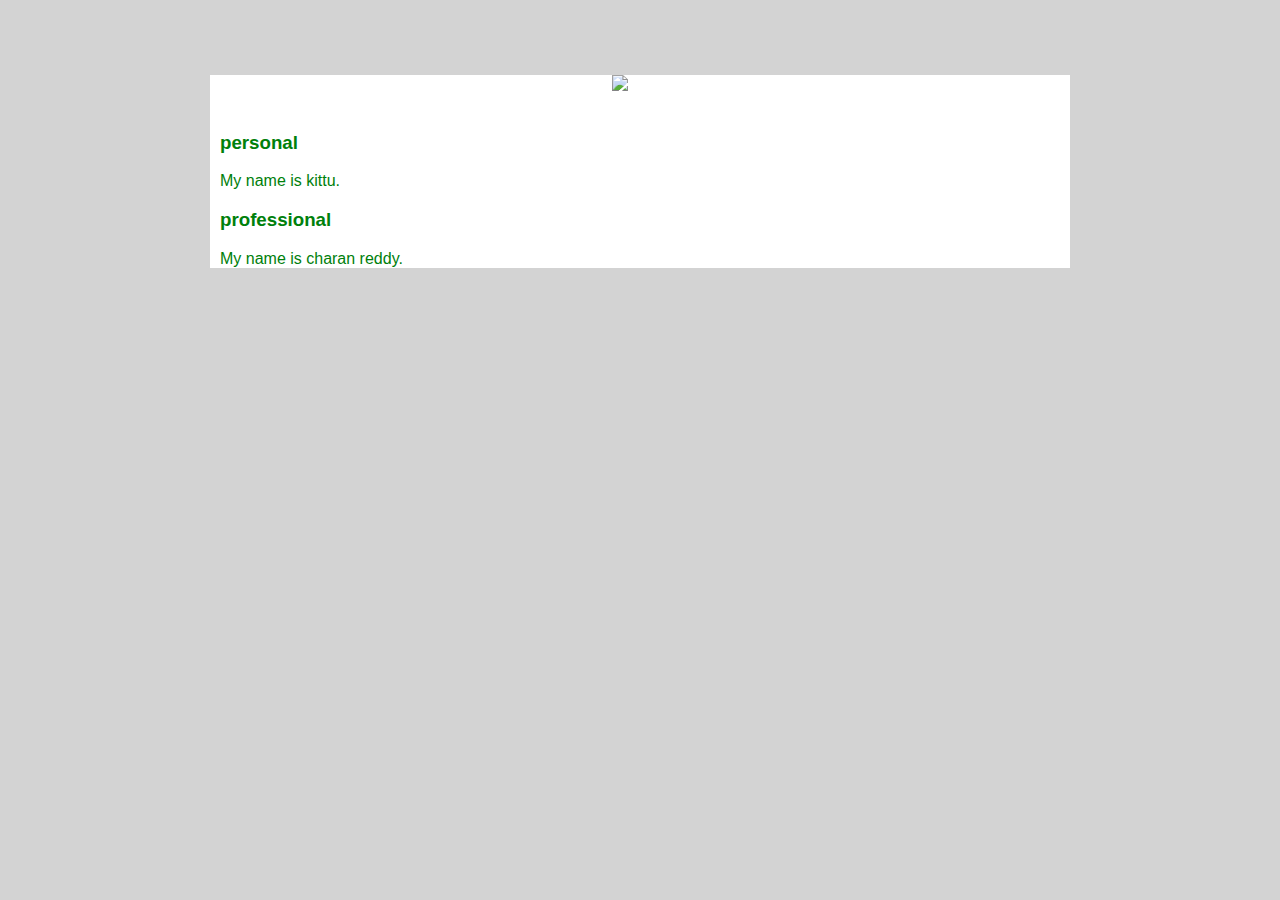
==== ui/index.html @ 83700dab "[imad-console] Updates ui/index.html" ====
<!doctype html>
<html>
    <head>
        <link href="/ui/style.css" rel="stylesheet" />
    </head>
    <body>
        <div class="container">
                <div class="center">
                <img src="https://pbs.twimg.com/profile_images/769843234260471809/t7IrpJlU_400x400.jpg" class="img-medium"/>
                </div>
                <br>
                <div>
                    <h3>personal</h3>
                My name is kittu.
                </div>
                <div>
                <h3>professional</h3>
                My name is charan reddy.
                </div>
                <script type="text/javascript" src="/ui/main.js">
                </script>
      </div>
    </body>
</html>
---- ui/style.css ----
body {
    font-family: sans-serif;
    background-color: lightgrey;
    margin-top: 75px;
}

.center {
    text-align: center;
}

.text-big {
    font-size: 300%;
}

.bold {
    font-weight: bold;
}

.img-medium {
    height: 200px;
}

.container{
  max-width: 800px;
  color: #00800b;
  background-color: white;
  font-family: sans-serif;
 margin:0 auto;
 padding-left:10px;
 padding-right:50px;
 
}
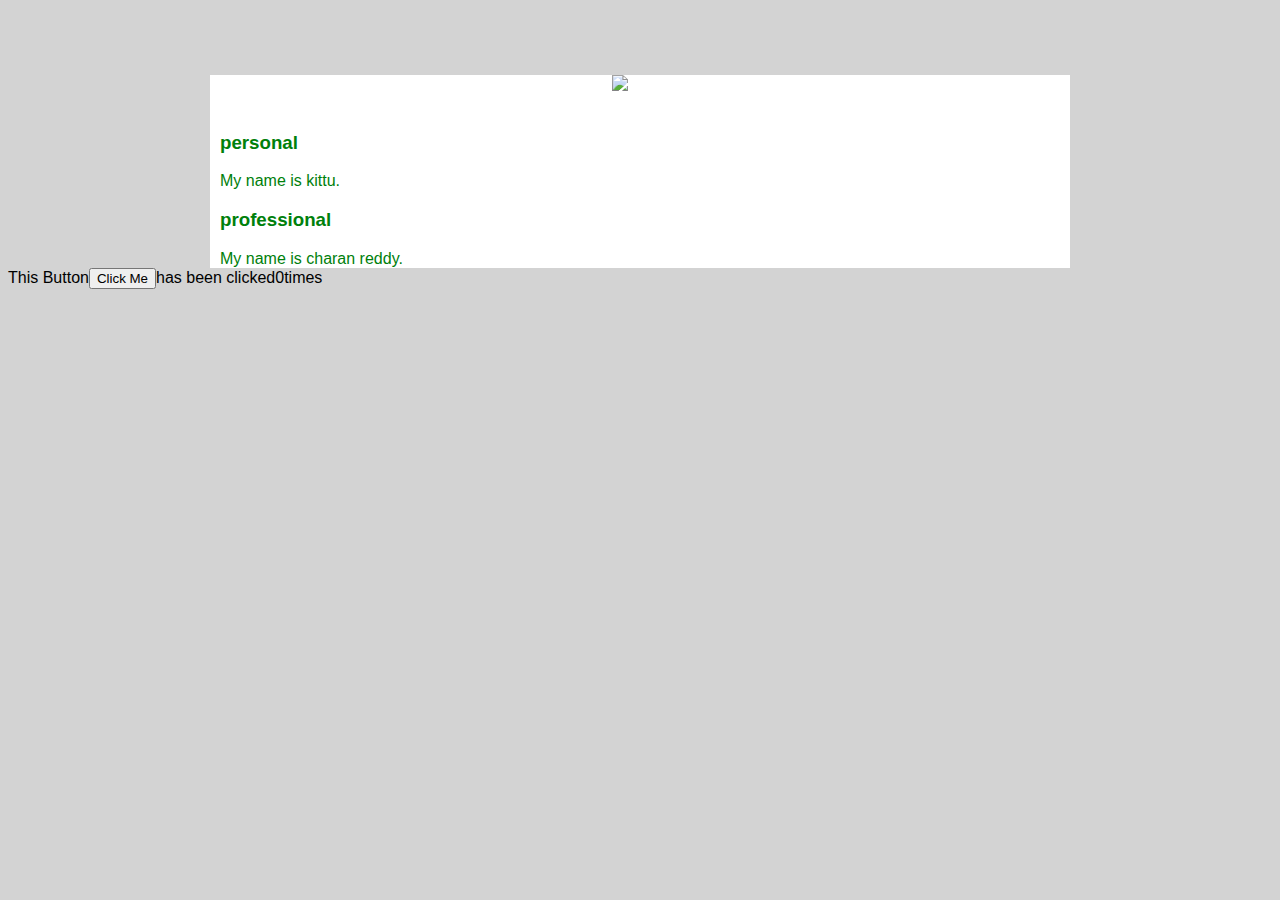
==== commit c657bd3f: "[imad-console] Updates ui/index.html" ====
--- a/ui/index.html
+++ b/ui/index.html
@@ -20,5 +20,8 @@
                 <script type="text/javascript" src="/ui/main.js">
                 </script>
       </div>
+      <div class="footer">
+          This Button<button class="counter">Click Me</button>has been clicked<span class="count">0</span>times
+      </div>
     </body>
 </html>
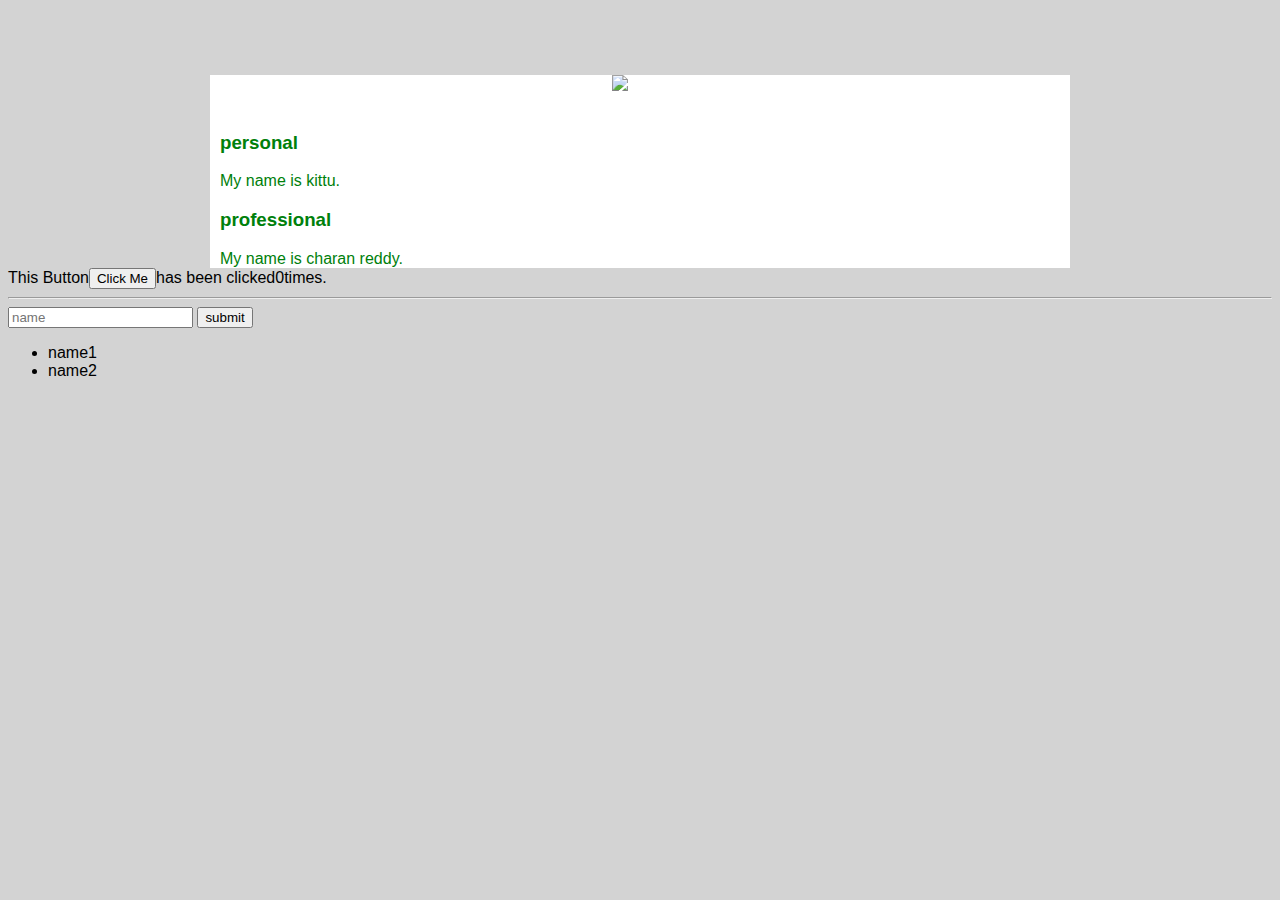
==== commit 31018866: "[imad-console] Updates ui/index.html" ====
--- a/ui/index.html
+++ b/ui/index.html
@@ -21,7 +21,14 @@
                 </script>
       </div>
       <div class="footer">
-          This Button<button class="counter">Click Me</button>has been clicked<span class="count">0</span>times
+          This Button<button class="counter">Click Me</button>has been clicked<span class="count">0</span>times.
       </div>
+      <hr/>
+      <input type="text" id="name" placeholder="name"></input>
+      <input  type="submit" value="submit"></input>
+      <ul>
+          <li>name1          </li>
+          <li>name2          </li> 
+      </ul>
     </body>
 </html>
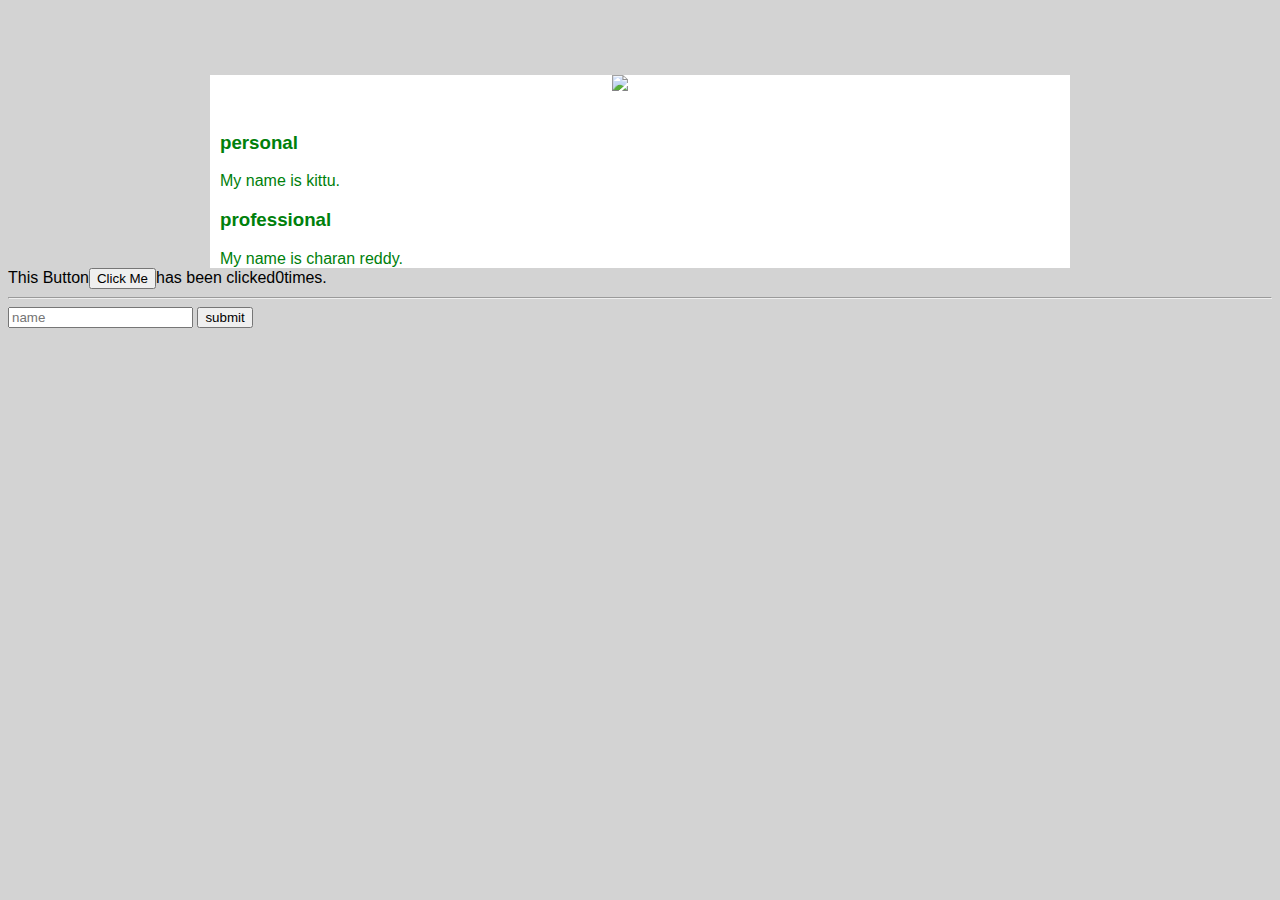
==== commit 97dc9570: "[imad-console] Updates ui/index.html" ====
--- a/ui/index.html
+++ b/ui/index.html
@@ -25,10 +25,11 @@
       </div>
       <hr/>
       <input type="text" id="name" placeholder="name"></input>
-      <input  type="submit" value="submit"></input>
-      <ul>
-          <li>name1          </li>
-          <li>name2          </li> 
+      <input  type="submit" value="submit" id="submit_btn"></input>
+      <ul id="namelist">
+         
+         
       </ul>
+      
     </body>
 </html>
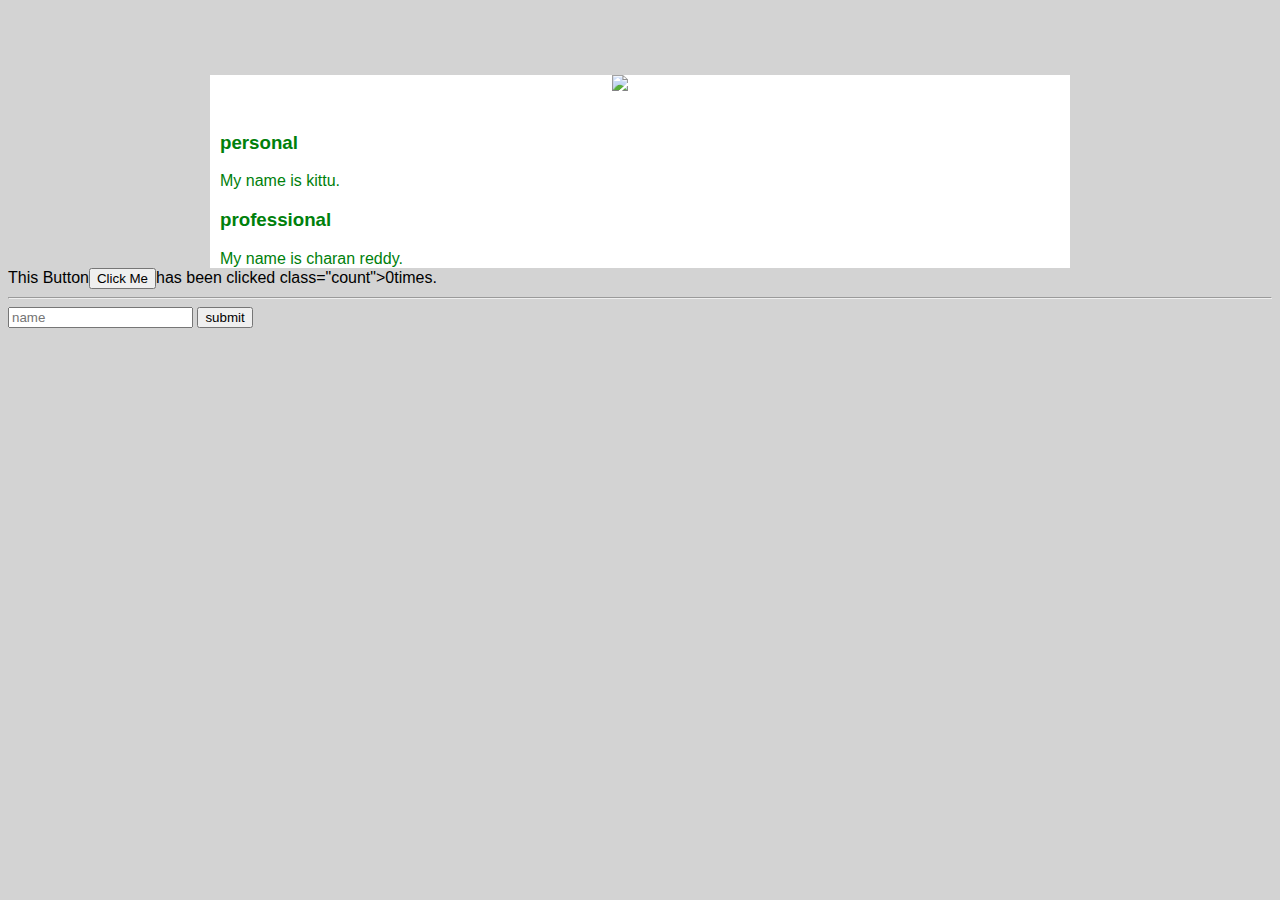
==== commit e567eca9: "[imad-console] Updates ui/index.html" ====
--- a/ui/index.html
+++ b/ui/index.html
@@ -21,7 +21,7 @@
                 </script>
       </div>
       <div class="footer">
-          This Button<button class="counter">Click Me</button>has been clicked<span class="count">0</span>times.
+          This Button<button class="counter">Click Me</button>has been clicked  <span> class="count">0</span>times.
       </div>
       <hr/>
       <input type="text" id="name" placeholder="name"></input>
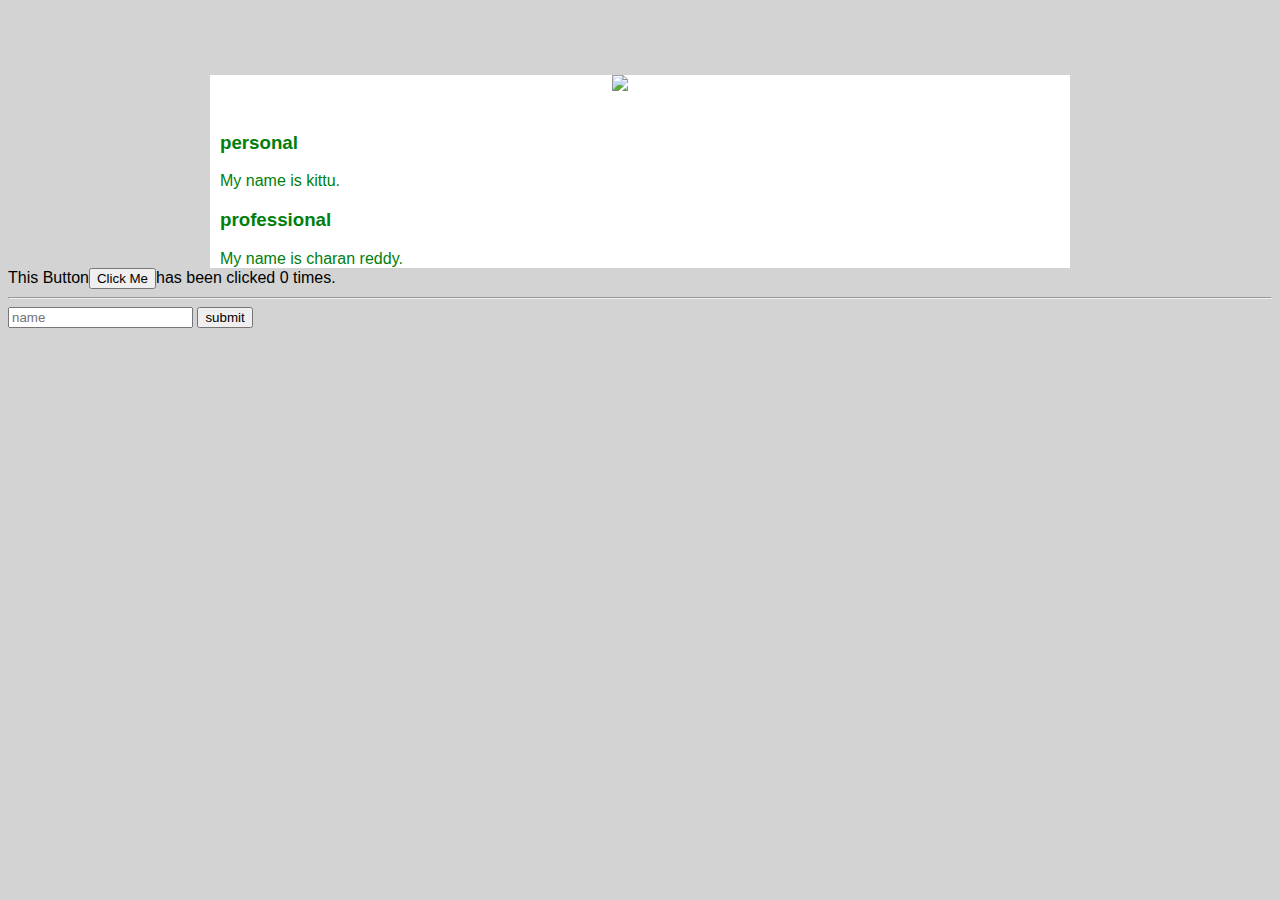
==== commit 58975f1c: "[imad-console] Updates ui/index.html" ====
--- a/ui/index.html
+++ b/ui/index.html
@@ -21,7 +21,7 @@
                 </script>
       </div>
       <div class="footer">
-          This Button<button class="counter">Click Me</button>has been clicked  <span> class="count">0</span>times.
+          This Button<button class="counter">Click Me</button>has been clicked  <span class="count"> 0 </span>times.
       </div>
       <hr/>
       <input type="text" id="name" placeholder="name"></input>
